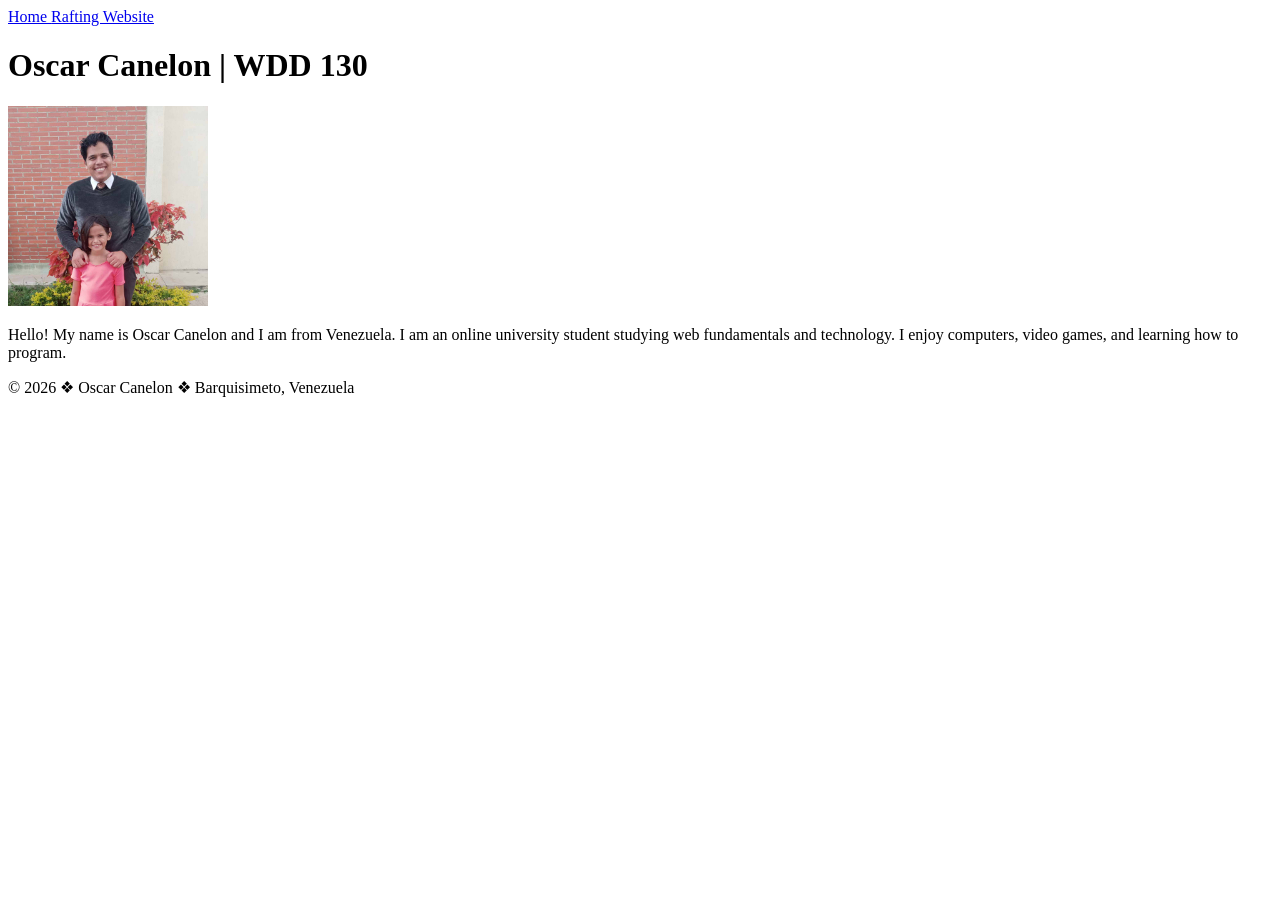
==== index.html @ 90738467 "add student homepage structure and profile info" ====
<!DOCTYPE html>
<html lang="en-US">

<head>
    <meta charset="UTF-8">
    <meta name="viewport" content="width=device-width, initial-scale=1.0">
    <title>Oscar Canelon | WDD 130</title>
</head>

<body>

    <header>
        <nav>
            <a href="#"> Home </a>
            <a href="wwr/">Rafting Website</a>
        </nav>

    </header>

    <main>

        <h1>Oscar Canelon | WDD 130</h1>
        <img src="images/profile.jpg" alt="Hello my name is Oscar Canelon" width="200">
        <p>Hello! My name is Oscar Canelon and I am from Venezuela. I am an online university
            student studying
            web fundamentals and technology. I enjoy computers, video games, and learning how to
            program.</p>

    </main>

    <footer>

        <p> © 2026 ❖ Oscar Canelon ❖ Barquisimeto, Venezuela </p>

    </footer>


</body>

</html>
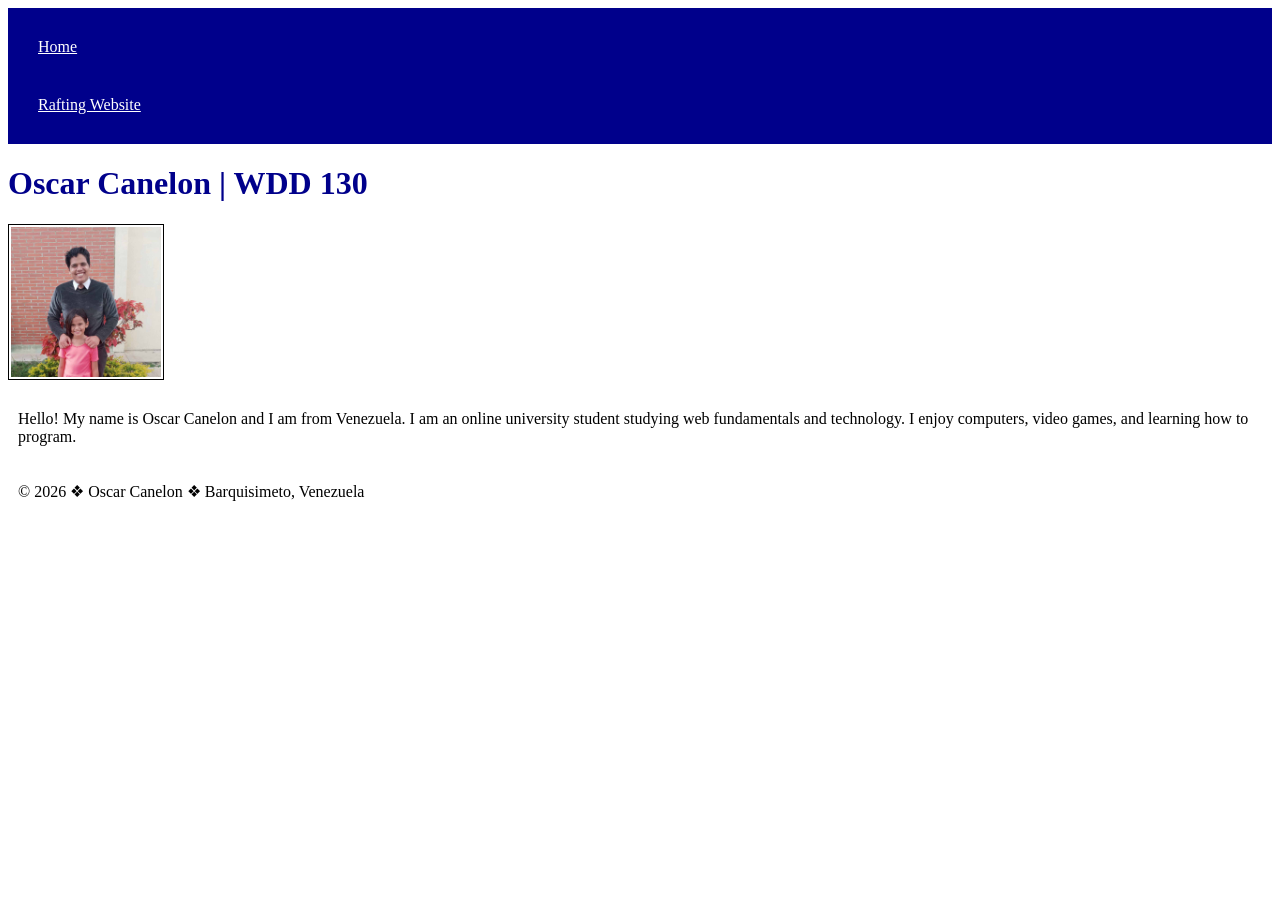
==== commit e98889ad: "add CSS styles for navigation and main content" ====
--- a/index.html
+++ b/index.html
@@ -5,6 +5,7 @@
     <meta charset="UTF-8">
     <meta name="viewport" content="width=device-width, initial-scale=1.0">
     <title>Oscar Canelon | WDD 130</title>
+    <link rel="stylesheet" href="styles/styles.css">
 </head>
 
 <body>
--- a/styles/styles.css
+++ b/styles/styles.css
@@ -0,0 +1,27 @@
+nav {
+    background-color: darkblue;
+    padding: 10px;
+}
+
+nav a {
+    color: white;
+    display: block;
+    padding: 20px;
+}
+
+h1 {
+    color: darkblue;
+}
+
+img {
+    width: 150px;
+    height: auto;
+    border: 1px solid black;
+    padding: 2px;
+    box-shadow: 0 0 30 px gray;
+}
+
+p {padding: 10px;
+}
+
+
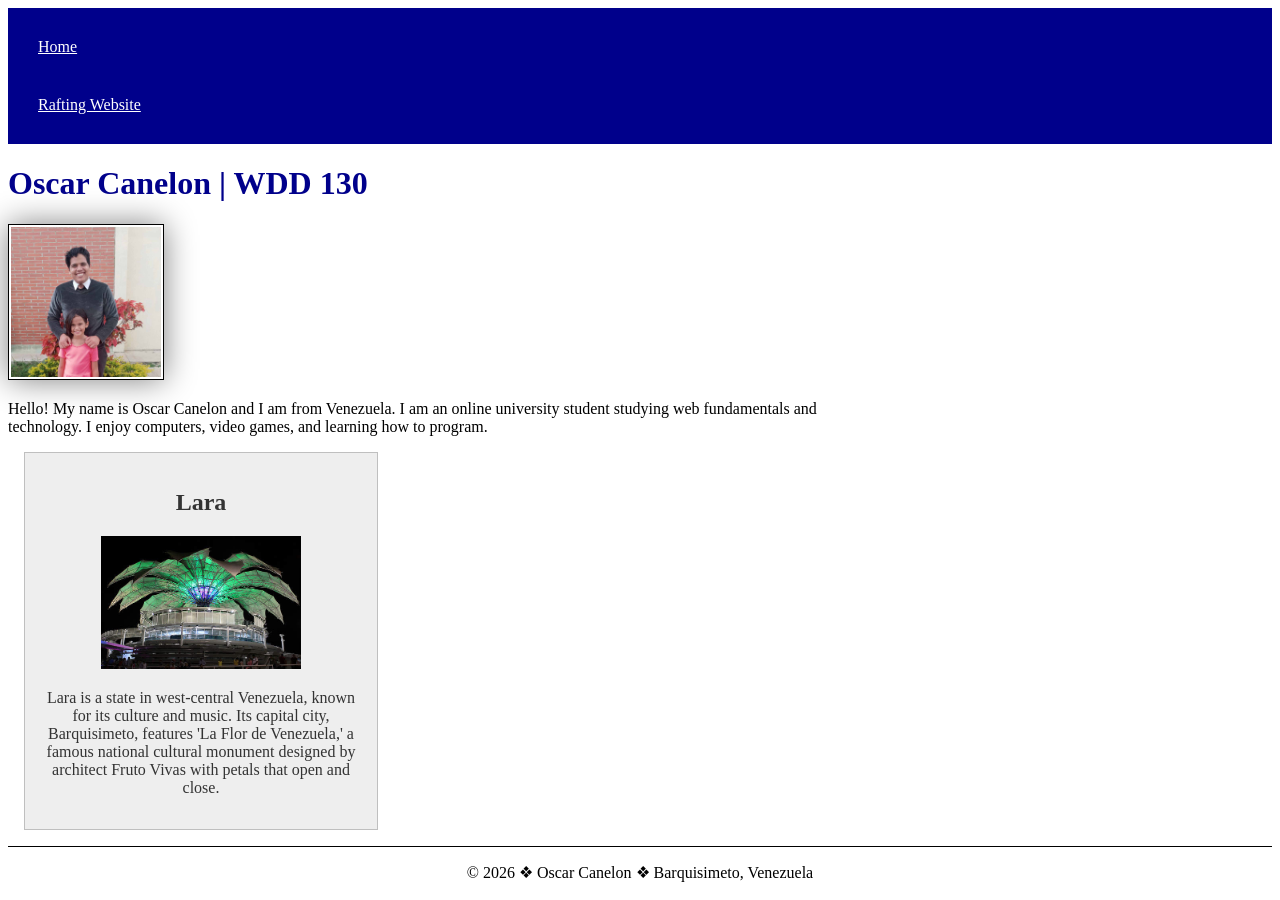
==== commit 03408a47: "Finish W02 assignment styles and aside" ====
--- a/index.html
+++ b/index.html
@@ -5,6 +5,8 @@
     <meta charset="UTF-8">
     <meta name="viewport" content="width=device-width, initial-scale=1.0">
     <title>Oscar Canelon | WDD 130</title>
+    <meta name="description" content="Personal home page for Oscar Canelon in the course WDD 130: Web Fundamentals. Built to showcase web development assignments.">
+    <meta name="author" content="Oscar Canelon">
     <link rel="stylesheet" href="styles/styles.css">
 </head>
 
@@ -28,7 +30,15 @@
             program.</p>
 
     </main>
+    <aside>
 
+        <h2> Lara </h2>
+        <img src="images/Flor-venezuela.jpg" alt="Flor de Venezuela Cultural Center">
+        <p> Lara is a state in west-central Venezuela, known for its culture and music. Its capital city, Barquisimeto, features 'La Flor de Venezuela,' a famous national cultural monument designed by architect Fruto Vivas with petals that open and close.</p>
+
+
+
+    </aside>
     <footer>
 
         <p> © 2026 ❖ Oscar Canelon ❖ Barquisimeto, Venezuela </p>
--- a/styles/styles.css
+++ b/styles/styles.css
@@ -13,15 +13,37 @@
     color: darkblue;
 }
 
-img {
+main img {
     width: 150px;
     height: auto;
     border: 1px solid black;
     padding: 2px;
-    box-shadow: 0 0 30 px gray;
+    box-shadow: 0 0 30px gray;
 }
 
-p {padding: 10px;
+p {padding: 0;
 }
 
+main {
+    max-width: 840px ;
+}
 
+aside {
+    width: 20rem;
+    margin: 1rem;
+    border: 1px solid rgb(0 0 0 / 0.2);
+    padding: 1rem;
+    background-color: #eee;
+    color: #333;
+    text-align: center;
+}
+aside img {
+   width: 200px;
+   height: auto;
+}
+
+footer {
+    margin-top: 15px;
+    border-top: 1px solid #000;
+    text-align: center;
+}
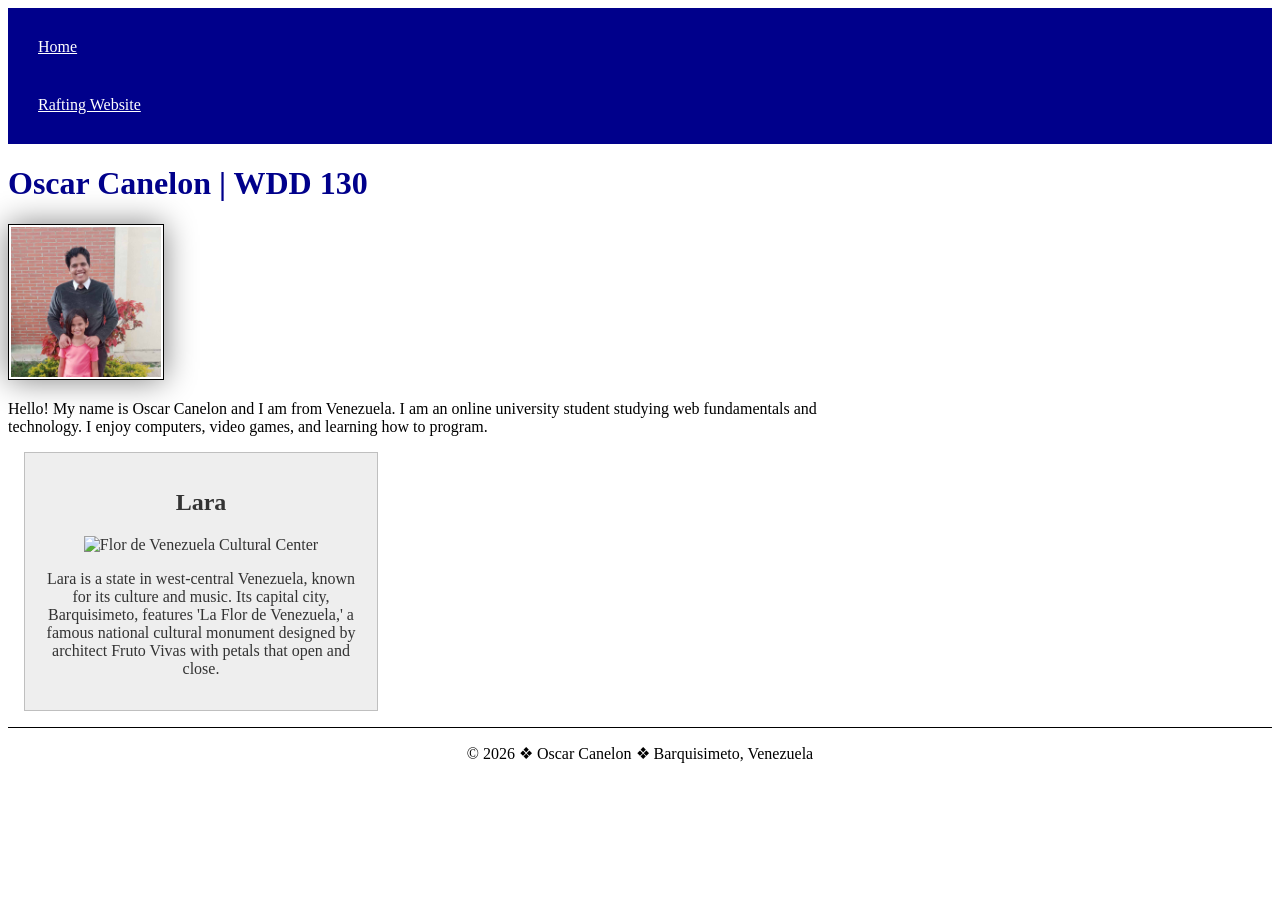
==== commit 3f751e30: "Fix image filename to lowercase" ====
--- a/index.html
+++ b/index.html
@@ -33,7 +33,7 @@
     <aside>
 
         <h2> Lara </h2>
-        <img src="images/Flor-venezuela.jpg" alt="Flor de Venezuela Cultural Center">
+        <img src="images/flor-venezuela.jpg" alt="Flor de Venezuela Cultural Center">
         <p> Lara is a state in west-central Venezuela, known for its culture and music. Its capital city, Barquisimeto, features 'La Flor de Venezuela,' a famous national cultural monument designed by architect Fruto Vivas with petals that open and close.</p>
 
 
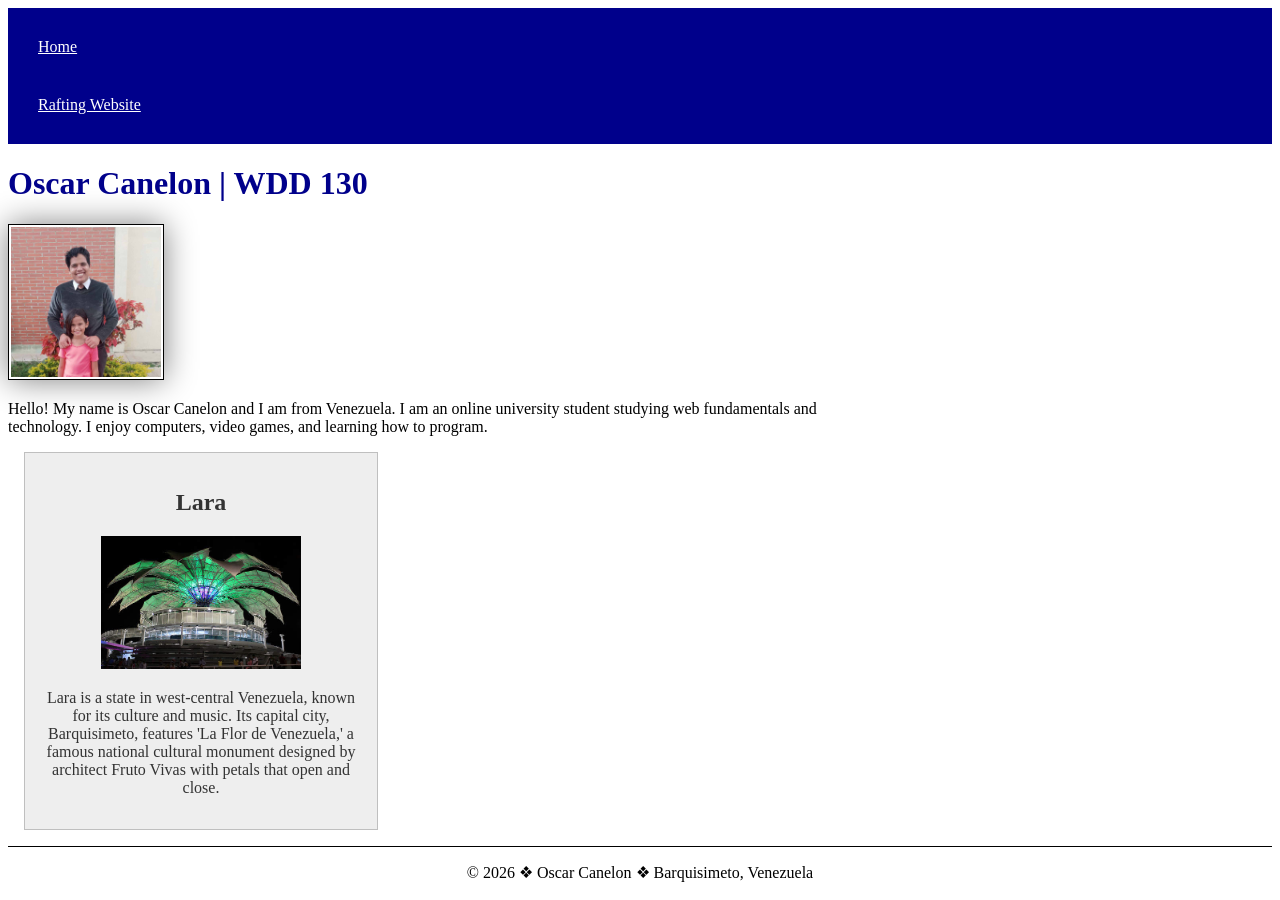
==== commit 8ae49556: "Rename image to flor" ====
--- a/index.html
+++ b/index.html
@@ -33,7 +33,7 @@
     <aside>
 
         <h2> Lara </h2>
-        <img src="images/flor-venezuela.jpg" alt="Flor de Venezuela Cultural Center">
+        <img src="images/flor.jpg" alt="Flor de Venezuela Cultural Center">
         <p> Lara is a state in west-central Venezuela, known for its culture and music. Its capital city, Barquisimeto, features 'La Flor de Venezuela,' a famous national cultural monument designed by architect Fruto Vivas with petals that open and close.</p>
 
 
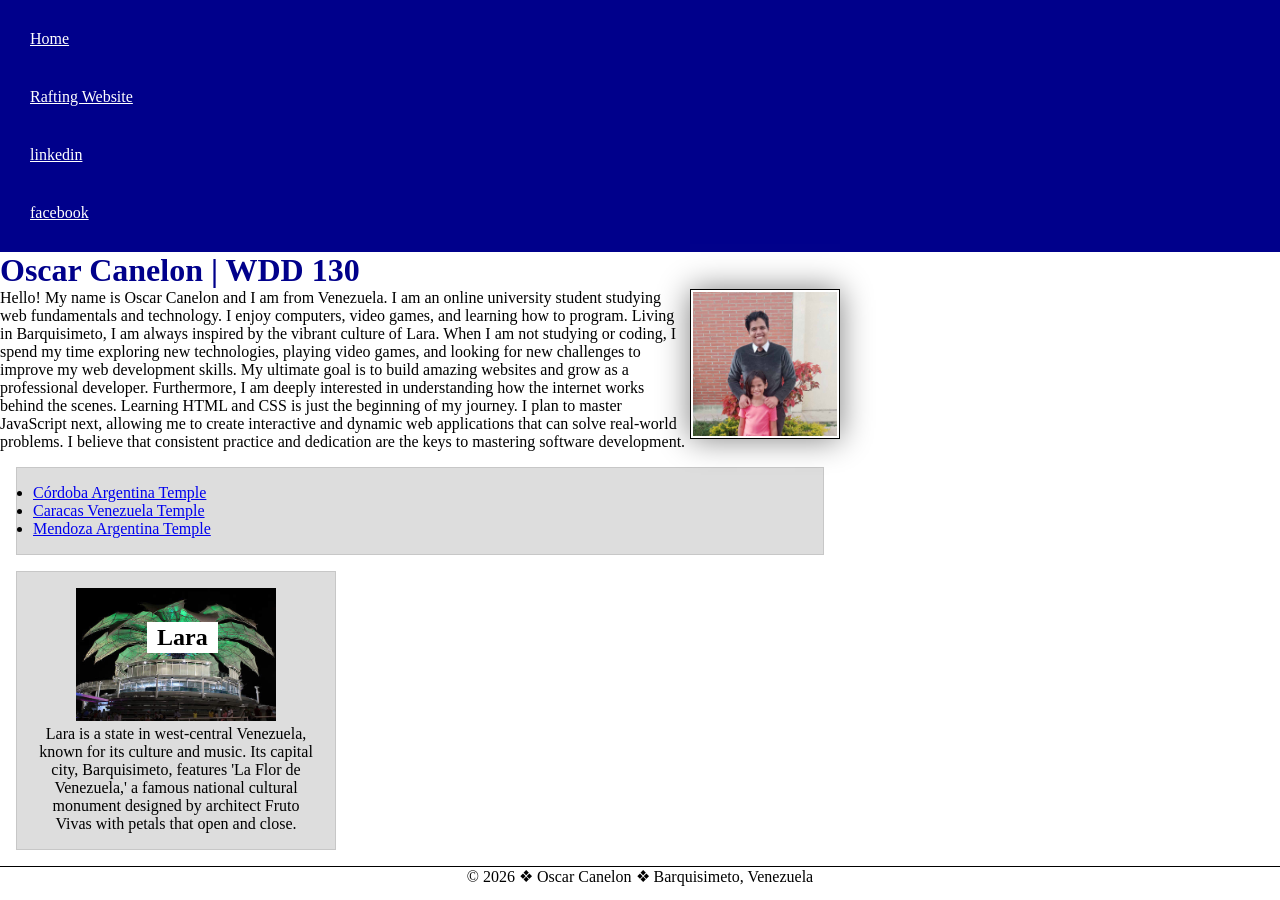
==== commit a9693609: "Add social media links and enhance personal description in index.html; update styles for improved la" ====
--- a/index.html
+++ b/index.html
@@ -16,7 +16,8 @@
         <nav>
             <a href="#"> Home </a>
             <a href="wwr/">Rafting Website</a>
-        </nav>
+            <a href="https://linkedin.com">linkedin</a> 
+            <a href="https://facebook.com">facebook</a>
 
     </header>
 
@@ -27,10 +28,15 @@
         <p>Hello! My name is Oscar Canelon and I am from Venezuela. I am an online university
             student studying
             web fundamentals and technology. I enjoy computers, video games, and learning how to
-            program.</p>
+            program. Living in Barquisimeto, I am always inspired by the vibrant culture of Lara. When I am not studying or coding, I spend my time exploring new technologies, playing video games, and looking for new challenges to improve my web development skills. My ultimate goal is to build amazing websites and grow as a professional developer. Furthermore, I am deeply interested in understanding how the internet works behind the scenes. Learning HTML and CSS is just the beginning of my journey. I plan to master JavaScript next, allowing me to create interactive and dynamic web applications that can solve real-world problems. I believe that consistent practice and dedication are the keys to mastering software development.</p>
+            <ul class="box">
+                <li><a href="https://www.churchofjesuschrist.org/temples/details/cordoba-argentina-temple?lang=eng" target="_blank" rel="noopener"> Córdoba Argentina Temple </a></li>
+                <li><a href="https://www.churchofjesuschrist.org/temples/details/caracas-venezuela-temple?lang=eng" target="_blank" rel="noopener"> Caracas Venezuela Temple </a></li>
+                <li><a href="https://www.churchofjesuschrist.org/temples/details/mendoza-argentina-temple?lang=eng" target="_blank" rel="noopener"> Mendoza Argentina Temple </a></li>
+            </ul>
 
     </main>
-    <aside>
+    <aside class="box">
 
         <h2> Lara </h2>
         <img src="images/flor.jpg" alt="Flor de Venezuela Cultural Center">
@@ -39,6 +45,7 @@
 
 
     </aside>
+
     <footer>
 
         <p> © 2026 ❖ Oscar Canelon ❖ Barquisimeto, Venezuela </p>
--- a/styles/styles.css
+++ b/styles/styles.css
@@ -1,5 +1,23 @@
+* {
+  margin: 0;
+  padding: 0;
+  box-sizing: border-box;
+}
+
+
+
+:root {
+    --primary-color: darkblue;
+    --border-color: black;
+    --standard-space: 1rem; 
+
+}
+
+
+
+
 nav {
-    background-color: darkblue;
+    background-color: var(--primary-color);
     padding: 10px;
 }
 
@@ -10,15 +28,16 @@
 }
 
 h1 {
-    color: darkblue;
+    color: var(--primary-color);
 }
 
 main img {
     width: 150px;
     height: auto;
-    border: 1px solid black;
+    border: 1px solid var(--border-color);
     padding: 2px;
     box-shadow: 0 0 30px gray;
+    float: right;
 }
 
 p {padding: 0;
@@ -30,13 +49,10 @@
 
 aside {
     width: 20rem;
-    margin: 1rem;
-    border: 1px solid rgb(0 0 0 / 0.2);
-    padding: 1rem;
-    background-color: #eee;
-    color: #333;
     text-align: center;
+    position: relative; 
 }
+
 aside img {
    width: 200px;
    height: auto;
@@ -44,6 +60,24 @@
 
 footer {
     margin-top: 15px;
-    border-top: 1px solid #000;
+    border-top: 1px solid var(--border-color);
     text-align: center;
+}
+
+/* Class Selectors */
+.box {
+  margin: 1rem;
+  border: 1px solid rgb(0 0 0 / 10%);
+  padding: 1rem;
+  background-color: #ddd;
+  color: #000;
+}
+
+aside h2 {
+    position: absolute;
+    top: 50px; 
+    left: 130px; 
+    color: black;
+    background-color: white;
+    padding: 2px 10px;
 }
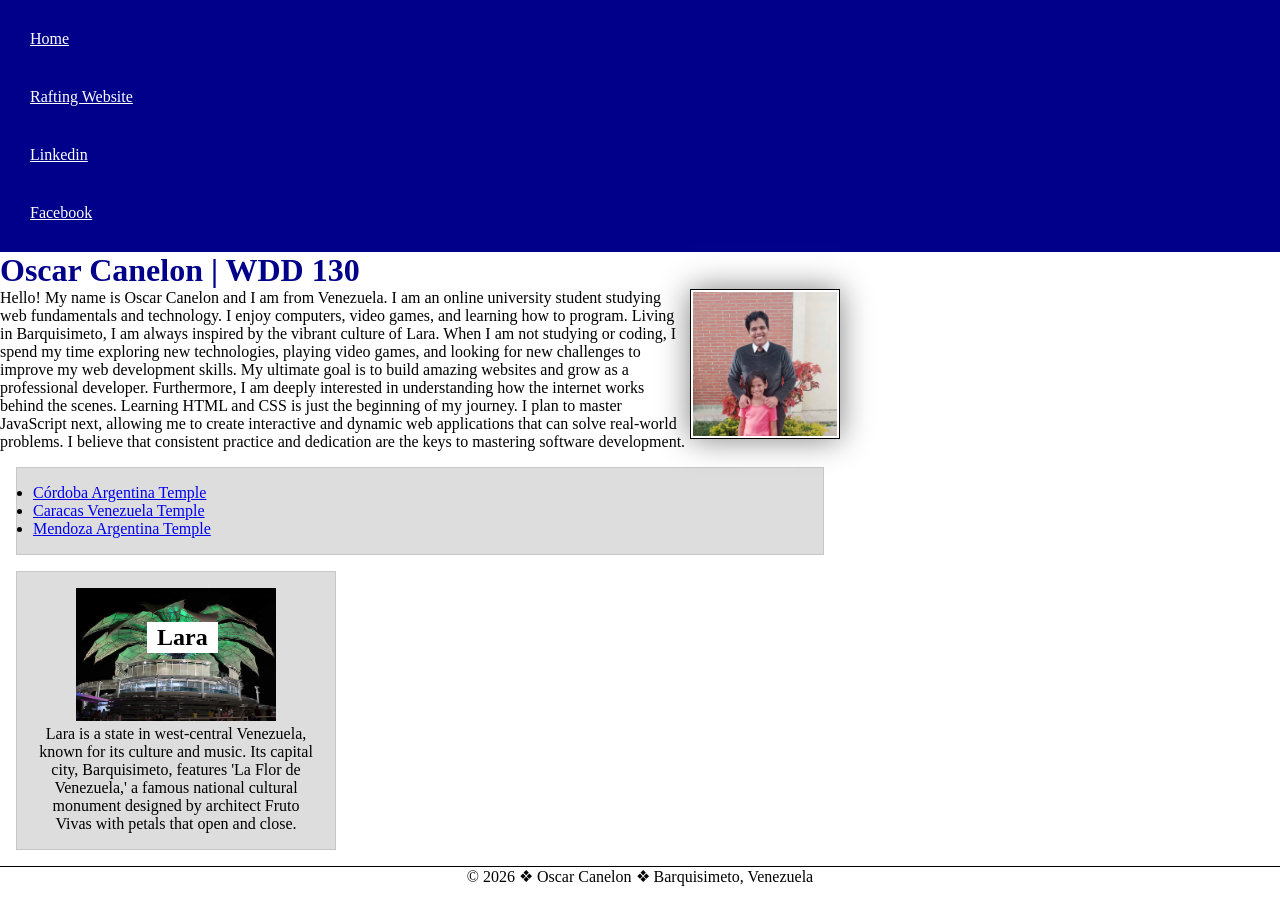
==== commit c45de653: "Fix capitalization of social media links in navigation" ====
--- a/index.html
+++ b/index.html
@@ -16,8 +16,9 @@
         <nav>
             <a href="#"> Home </a>
             <a href="wwr/">Rafting Website</a>
-            <a href="https://linkedin.com">linkedin</a> 
-            <a href="https://facebook.com">facebook</a>
+            <a href="https://linkedin.com">Linkedin</a> 
+            <a href="https://facebook.com">Facebook</a>
+        </nav>
 
     </header>
 
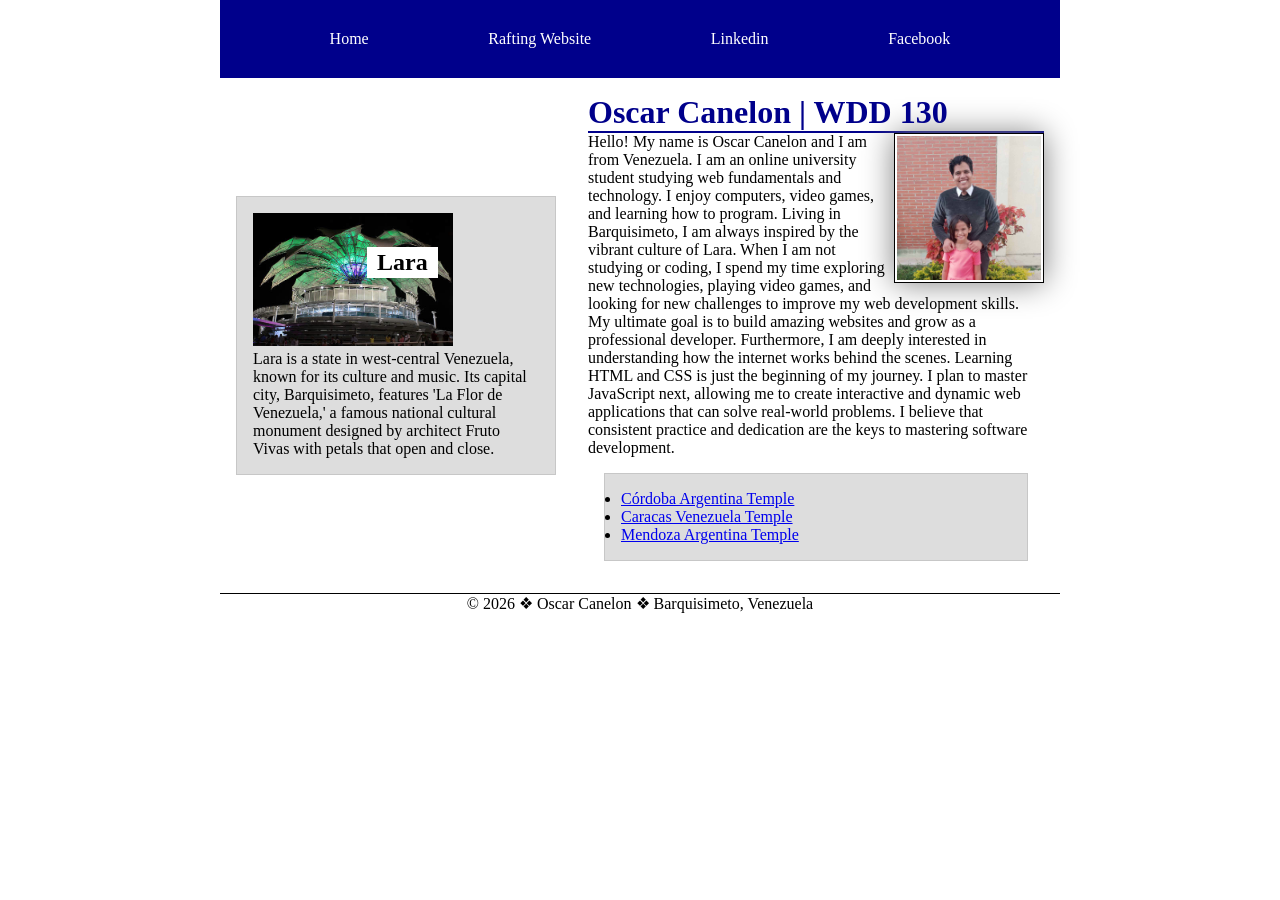
==== commit 666f1573: "W04 Code-along Activity" ====
--- a/index.html
+++ b/index.html
@@ -21,6 +21,8 @@
         </nav>
 
     </header>
+
+    <div class="grid">
 
     <main>
 
@@ -47,6 +49,8 @@
 
     </aside>
 
+</div>
+
     <footer>
 
         <p> © 2026 ❖ Oscar Canelon ❖ Barquisimeto, Venezuela </p>
--- a/styles/styles.css
+++ b/styles/styles.css
@@ -19,16 +19,22 @@
 nav {
     background-color: var(--primary-color);
     padding: 10px;
+    display: flex;
+    justify-content: space-evenly;
+    align-items: center;
+    
 }
 
 nav a {
     color: white;
     display: block;
     padding: 20px;
+    text-decoration: none;
 }
 
 h1 {
     color: var(--primary-color);
+    border-bottom: 2px solid var(--primary-color)
 }
 
 main img {
@@ -43,15 +49,6 @@
 p {padding: 0;
 }
 
-main {
-    max-width: 840px ;
-}
-
-aside {
-    width: 20rem;
-    text-align: center;
-    position: relative; 
-}
 
 aside img {
    width: 200px;
@@ -80,4 +77,26 @@
     color: black;
     background-color: white;
     padding: 2px 10px;
+}
+
+header, .grid, footer {
+max-width: 840px;
+margin: 0 auto;
+}
+
+.grid {
+display: grid;
+align-items: center;
+}
+
+main {
+grid-column: 2/3;
+margin: 1rem;
+}
+
+aside {
+width: 20rem;
+position: relative;
+grid-column: 1/2;
+grid-row: 1/2;
 }
